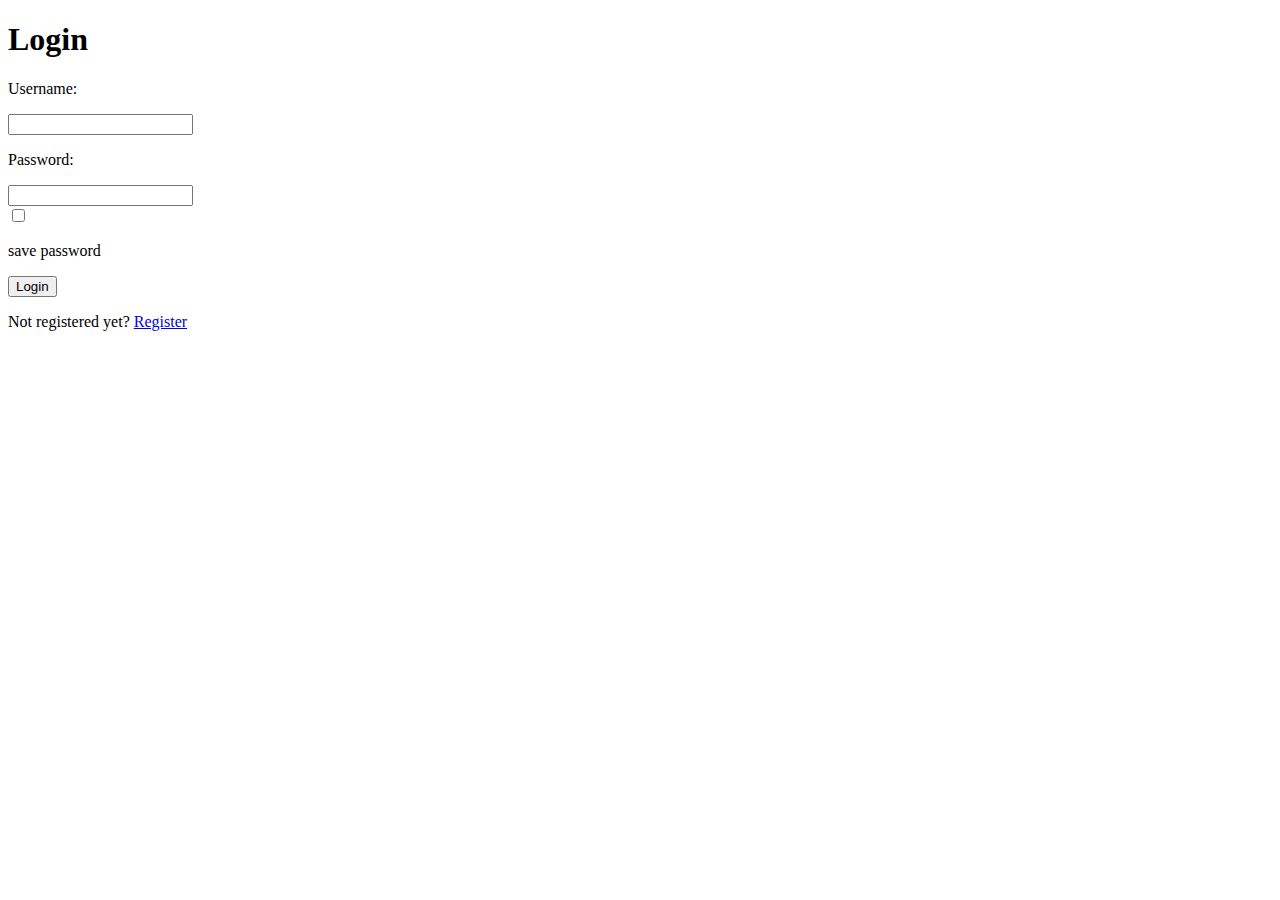
==== login.html @ d69dabcb "Add files via upload" ====
<!DOCTYPE html>
<html lang="en">
<head>
    <meta charset="UTF-8">
    <meta http-equiv="X-UA-Compatible" content="IE=edge">
    <meta name="viewport" content="width=device-width, initial-scale=1.0">
    <title>Login</title>
    <link rel="stylesheet" href="login.css">
</head>
<body>
    <h1>Login</h1>
<div id="profile">
<p class="info">Username:</p>
<input class="input-bar" type="text" >
<p class="info">Password:</p>
<input class="input-bar" type="password" >
<div id="tick">
    <input type="checkbox">
    <p class="savepassword">save password </p>
</div>

<div id="footer"> 
    <Button id="login">Login</Button>
</div>
</div>
<p class="register">Not registered yet? <a class="link" href="register.html"> Register</a></p>
</body>
</html>
---- login.css ----
@media (max-width:425px){
    body{
        height: 100vh;
        display: flex;
        flex-direction: column ;
        align-items: center;
        justify-content: center;
        background: linear-gradient(to bottom, rgba(128, 0, 128,0.5), rgb(233, 225, 225));
        background-repeat: no-repeat;
    
    }

    h1{
        font-family:Verdana, Geneva, Tahoma, sans-serif
        
    }

    #profile{
        background-color: rgba(128, 66, 164, 0.8);
        border-radius: 0.5em;
        box-shadow: 3px 5px 10px black;
        width: 60%;
        height: 40vh;
        padding: 1em;
        display: flex;
        flex-direction: column;
        justify-content: center;
    }
    .input-bar{
        border-radius: 1em;
    }

    .info{
        color: white;
        font-weight: bold;
    }

    #tick{
       
        display: flex;
        flex-direction: row;
        margin-top: -0.8em;
       
    }


   

    .savepassword{
        font-style: italic;
        font-size: 0.9em;
        text-transform: capitalize;
        color: white;
    }

    #footer{
        width: 100%;
        display: flex;
        flex-direction: row;
        justify-content: flex-end;
    }
    #login{
            justify-self: end;
            background-color:rgb(128, 66, 164);
            border: solid 1px rgb(255, 255, 255);
            cursor: pointer;
            box-shadow: 3px 2px 10px rgb(66, 59, 59);
            width: 5em;
            border-radius: 0.3em;
            color: white;
            
            font-style: italic;
        }

        .link{
            color: rgb(128, 66, 164);
            text-decoration: none;
            font-style: italic;
        }

        .register{
            font-style: italic;
        }
    
    }
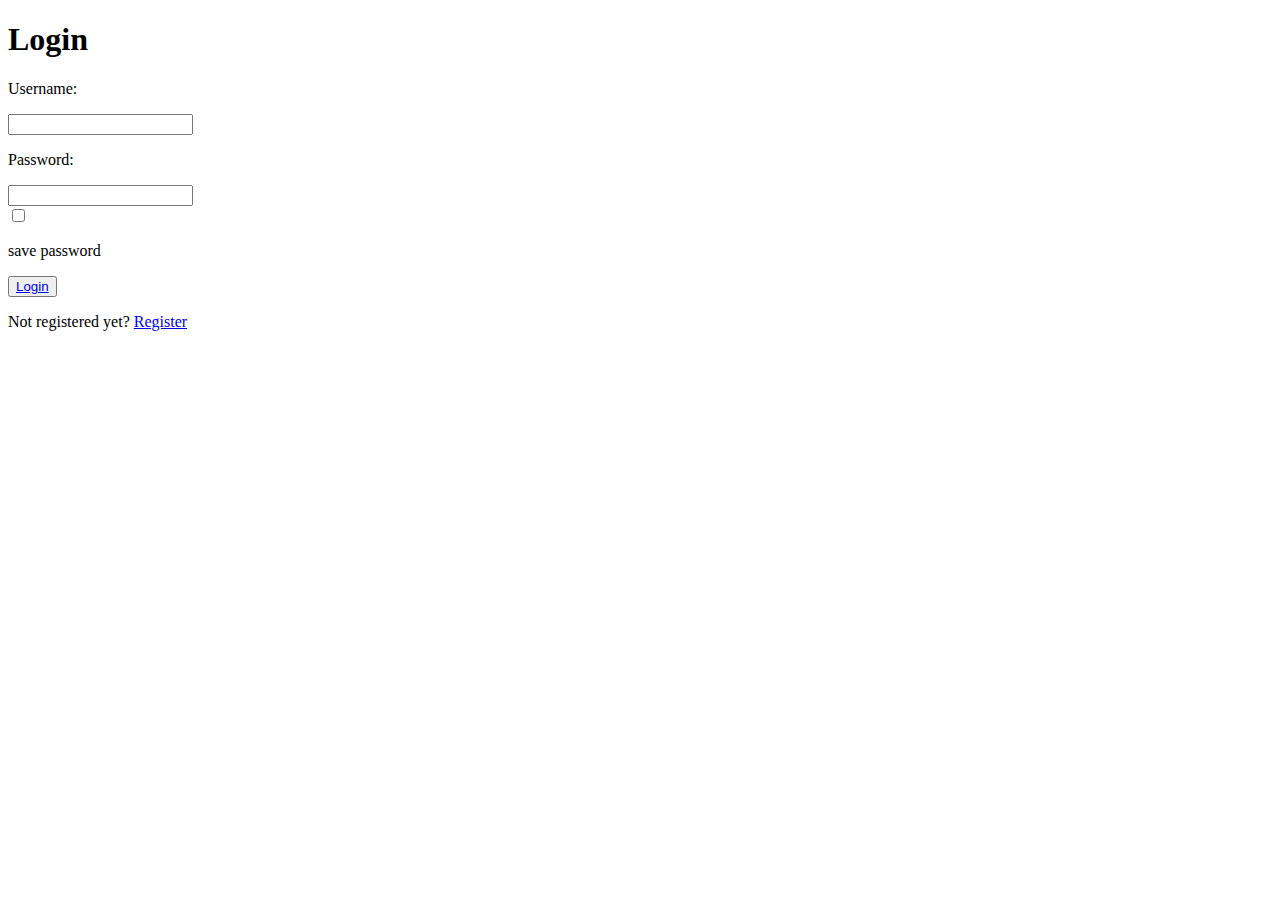
==== commit 8ececfb5: "Update login.html" ====
--- a/login.html
+++ b/login.html
@@ -20,9 +20,9 @@
 </div>
 
 <div id="footer"> 
-    <Button id="login">Login</Button>
+<Button id="login"><a class="link" href="account.html">Login</a></Button>
 </div>
 </div>
 <p class="register">Not registered yet? <a class="link" href="register.html"> Register</a></p>
 </body>
-</html>+</html>
--- a/login.css
+++ b/login.css
@@ -39,7 +39,7 @@
        
         display: flex;
         flex-direction: row;
-        margin-top: -0.8em;
+        margin-top: -0.2em;
        
     }
 
